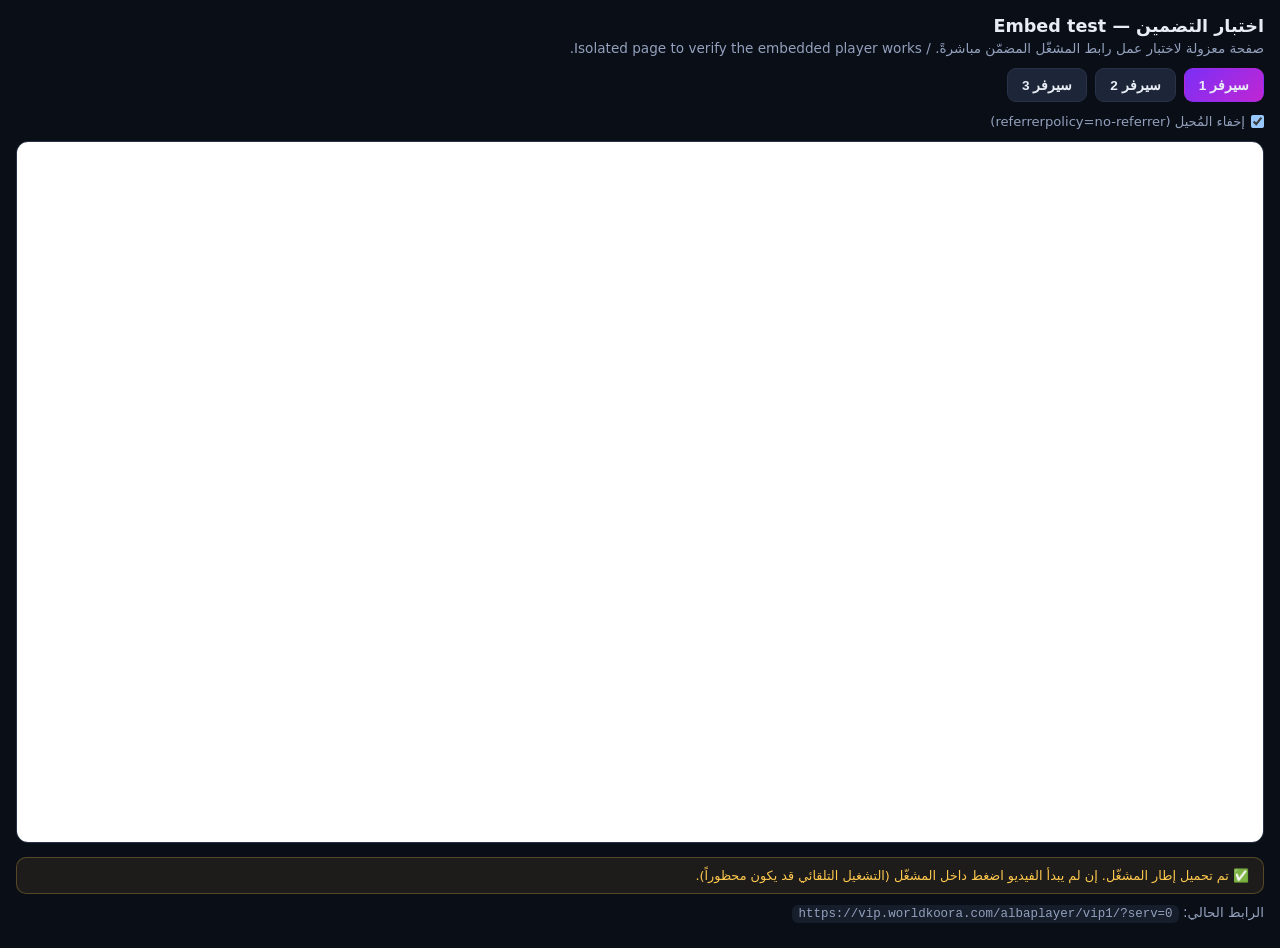
==== embed-test.html @ 7034cd56 "Add isolated embed-test page for verifying the embedded player - standalone embed-test.html: iframe " ====
<!DOCTYPE html>
<html lang="ar" dir="rtl">
<head>
  <meta charset="UTF-8" />
  <meta name="viewport" content="width=device-width, initial-scale=1.0" />
  <title>اختبار التضمين | Embed test</title>
  <style>
    :root { color-scheme: dark; }
    * { box-sizing: border-box; margin: 0; }
    body { font-family: system-ui, "Segoe UI", Tahoma, sans-serif; background: #0a0e17; color: #e8edf5; padding: 16px; }
    h1 { font-size: 1.1rem; margin-bottom: 4px; }
    p { color: #93a1bd; font-size: .85rem; margin-bottom: 12px; }
    .frame-box { position: relative; aspect-ratio: 16/9; background:#000; border:1px solid #283349; border-radius:12px; overflow:hidden; }
    iframe { width:100%; height:100%; border:0; display:block; }
    .row { display:flex; gap:8px; flex-wrap:wrap; margin:12px 0; }
    button, .opt { background:#1d2638; border:1px solid #283349; color:#e8edf5; padding:8px 14px; border-radius:9px; cursor:pointer; font-weight:700; font-size:.85rem; }
    button.active { background:linear-gradient(135deg,#7b2ff7,#c026d3); border-color:transparent; }
    label { display:flex; align-items:center; gap:6px; font-size:.82rem; color:#93a1bd; }
    code { background:#161d2b; padding:2px 6px; border-radius:6px; font-size:.78rem; }
    .note { margin-top:14px; font-size:.8rem; color:#ffc94d; background:rgba(255,201,77,.08); border:1px solid rgba(255,201,77,.25); padding:10px 14px; border-radius:10px; }
  </style>
</head>
<body>
  <h1>اختبار التضمين — Embed test</h1>
  <p>صفحة معزولة لاختبار عمل رابط المشغّل المضمّن مباشرةً. / Isolated page to verify the embedded player works.</p>

  <div class="row" id="servers"></div>
  <div class="row">
    <label><input type="checkbox" id="ref" checked /> إخفاء المُحيل (referrerpolicy=no-referrer)</label>
  </div>

  <div class="frame-box"><iframe id="f" allow="autoplay; encrypted-media; fullscreen; picture-in-picture" allowfullscreen></iframe></div>

  <div class="note" id="status">يجري التحميل… إن ظهرت الصفحة فارغة فقد يكون المصدر يحظر التضمين أو يتطلب نقرة لبدء التشغيل.</div>
  <p style="margin-top:10px">الرابط الحالي: <code id="cur"></code></p>

  <script>
    // Edit this to point at any embedded player URL you want to test.
    const BASE = "https://vip.worldkoora.com/albaplayer/vip1/";
    const PARAM = "serv";
    const SERVERS = 3;

    const f = document.getElementById("f");
    const cur = document.getElementById("cur");
    const ref = document.getElementById("ref");
    const serversEl = document.getElementById("servers");
    let active = 0;

    function url(i) {
      const u = new URL(BASE);
      u.searchParams.set(PARAM, i);
      return u.toString();
    }
    function load(i) {
      active = i;
      f.referrerPolicy = ref.checked ? "no-referrer" : "strict-origin-when-cross-origin";
      const src = url(i);
      f.src = src;
      cur.textContent = src;
      [...serversEl.children].forEach((b, idx) => b.classList.toggle("active", idx === i));
    }
    for (let i = 0; i < SERVERS; i++) {
      const b = document.createElement("button");
      b.textContent = "سيرفر " + (i + 1);
      b.onclick = () => load(i);
      serversEl.appendChild(b);
    }
    ref.onchange = () => load(active);
    f.addEventListener("load", () => {
      document.getElementById("status").textContent =
        "✅ تم تحميل إطار المشغّل. إن لم يبدأ الفيديو اضغط داخل المشغّل (التشغيل التلقائي قد يكون محظوراً).";
    });
    load(0);
  </script>
</body>
</html>
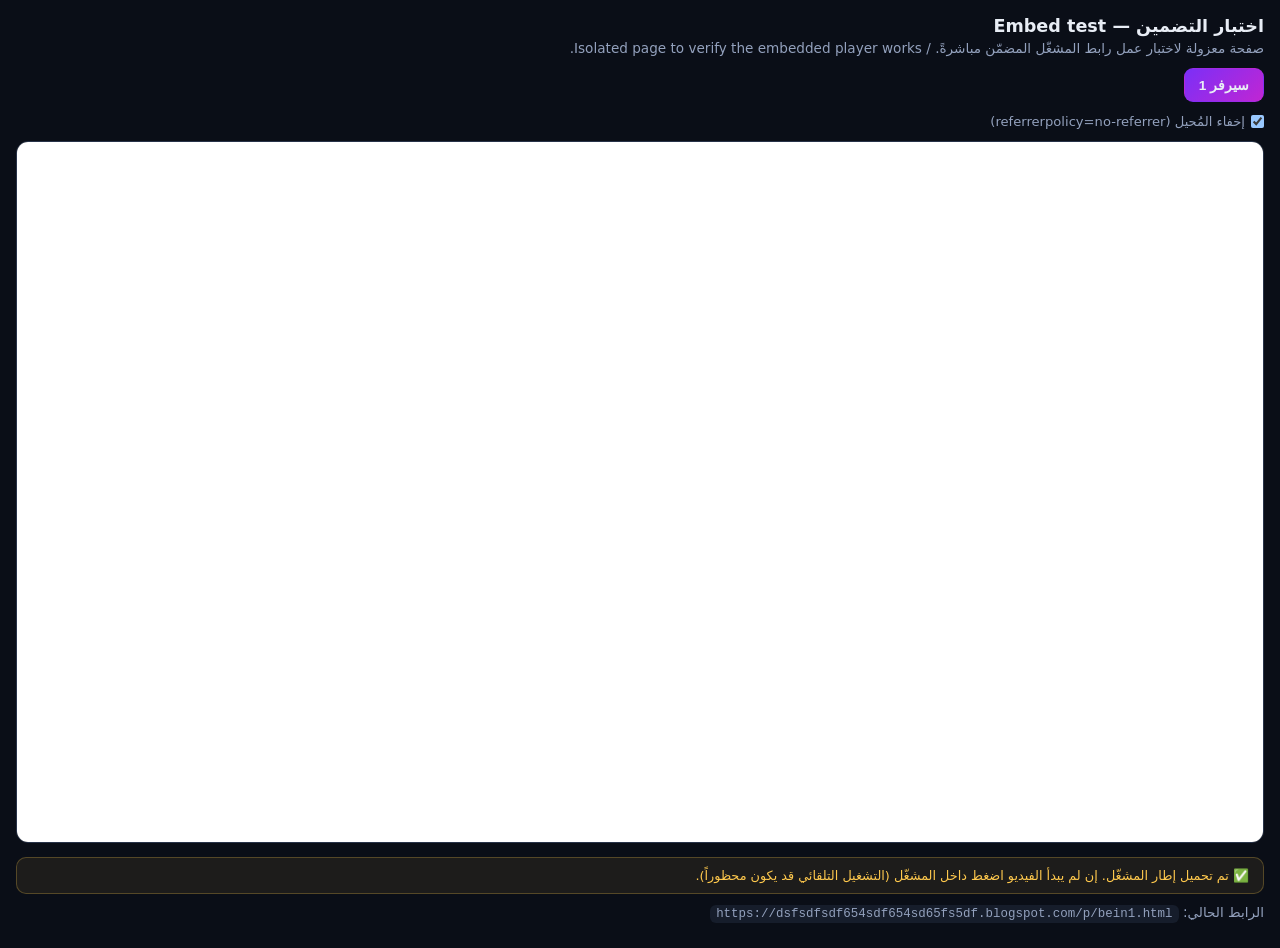
==== commit 47dda88a: "Point external embed channel at provided blogspot player (bein1) - bein1-embed channel + embed-test " ====
--- a/embed-test.html
+++ b/embed-test.html
@@ -36,9 +36,9 @@
 
   <script>
     // Edit this to point at any embedded player URL you want to test.
-    const BASE = "https://vip.worldkoora.com/albaplayer/vip1/";
-    const PARAM = "serv";
-    const SERVERS = 3;
+    const BASE = "https://dsfsdfsdf654sdf654sd65fs5df.blogspot.com/p/bein1.html";
+    const PARAM = "";   // empty = single fixed page (no ?serv= query)
+    const SERVERS = 1;
 
     const f = document.getElementById("f");
     const cur = document.getElementById("cur");
@@ -47,6 +47,7 @@
     let active = 0;
 
     function url(i) {
+      if (!PARAM) return BASE;
       const u = new URL(BASE);
       u.searchParams.set(PARAM, i);
       return u.toString();
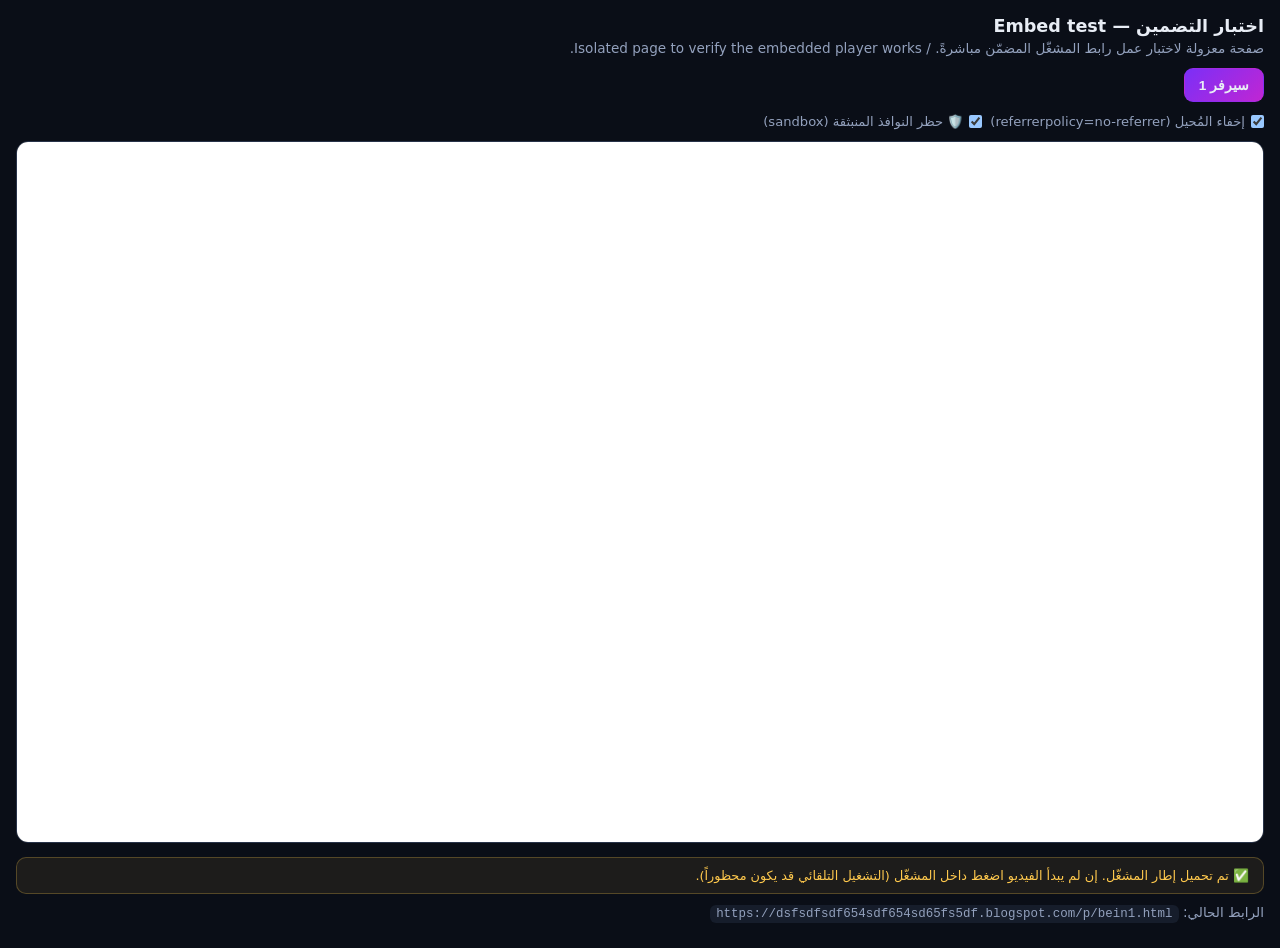
==== commit e272b010: "Block pop-up/redirect ads from the embedded player via iframe sandbox - add sandbox (no allow-popups" ====
--- a/embed-test.html
+++ b/embed-test.html
@@ -27,6 +27,7 @@
   <div class="row" id="servers"></div>
   <div class="row">
     <label><input type="checkbox" id="ref" checked /> إخفاء المُحيل (referrerpolicy=no-referrer)</label>
+    <label><input type="checkbox" id="sbx" checked /> 🛡️ حظر النوافذ المنبثقة (sandbox)</label>
   </div>
 
   <div class="frame-box"><iframe id="f" allow="autoplay; encrypted-media; fullscreen; picture-in-picture" allowfullscreen></iframe></div>
@@ -52,9 +53,13 @@
       u.searchParams.set(PARAM, i);
       return u.toString();
     }
+    const sbx = document.getElementById("sbx");
     function load(i) {
       active = i;
       f.referrerPolicy = ref.checked ? "no-referrer" : "strict-origin-when-cross-origin";
+      // Blocks pop-ups/redirects while keeping the player scripts alive.
+      if (sbx.checked) f.setAttribute("sandbox", "allow-scripts allow-same-origin allow-forms allow-presentation");
+      else f.removeAttribute("sandbox");
       const src = url(i);
       f.src = src;
       cur.textContent = src;
@@ -67,6 +72,7 @@
       serversEl.appendChild(b);
     }
     ref.onchange = () => load(active);
+    sbx.onchange = () => load(active);
     f.addEventListener("load", () => {
       document.getElementById("status").textContent =
         "✅ تم تحميل إطار المشغّل. إن لم يبدأ الفيديو اضغط داخل المشغّل (التشغيل التلقائي قد يكون محظوراً).";
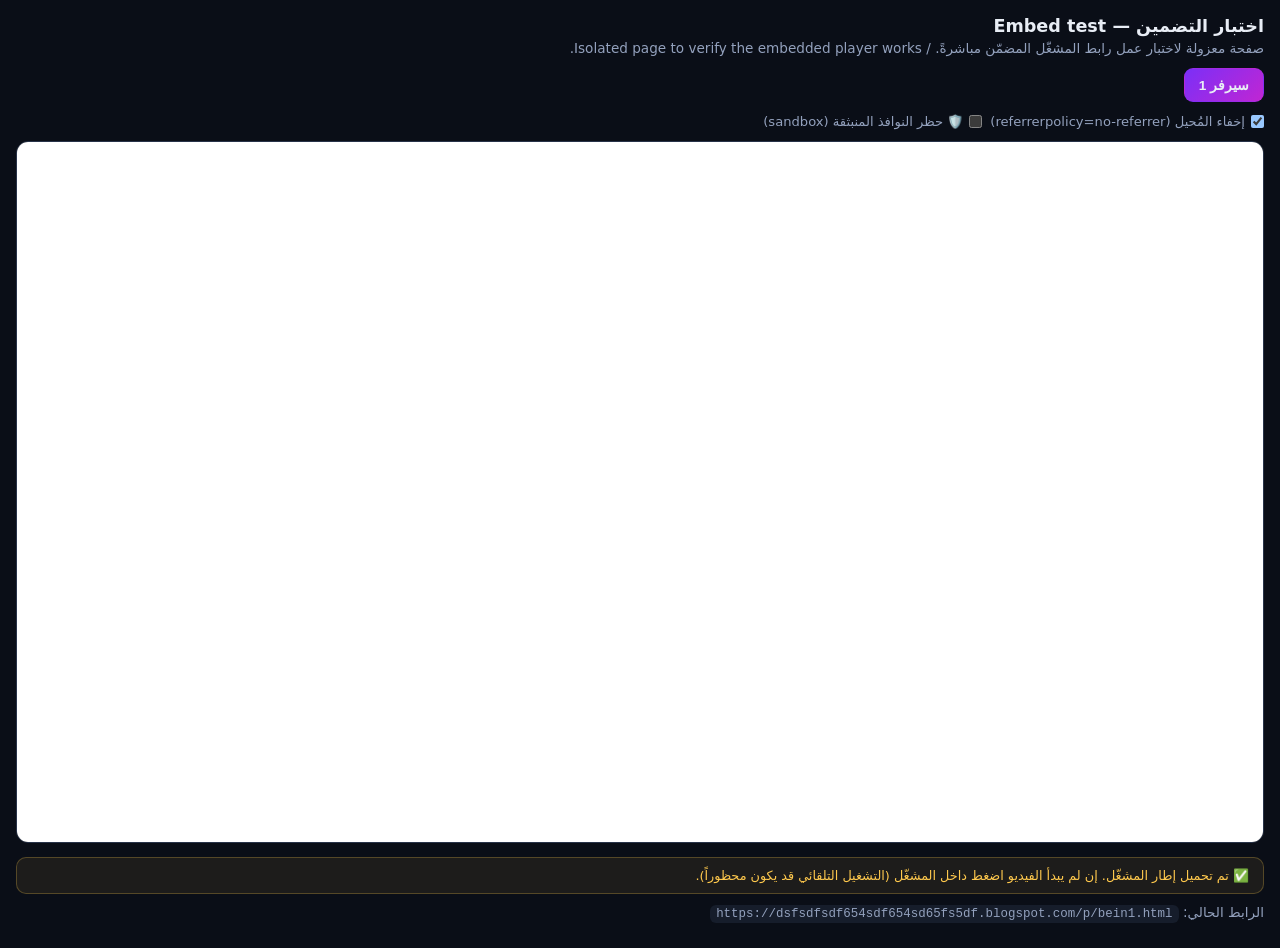
==== commit 859ba989: "Restore embed to exactly match known-good commit 9878075 - revert loadEmbed iframe markup to the 987" ====
--- a/embed-test.html
+++ b/embed-test.html
@@ -27,7 +27,7 @@
   <div class="row" id="servers"></div>
   <div class="row">
     <label><input type="checkbox" id="ref" checked /> إخفاء المُحيل (referrerpolicy=no-referrer)</label>
-    <label><input type="checkbox" id="sbx" checked /> 🛡️ حظر النوافذ المنبثقة (sandbox)</label>
+    <label><input type="checkbox" id="sbx" /> 🛡️ حظر النوافذ المنبثقة (sandbox)</label>
   </div>
 
   <div class="frame-box"><iframe id="f" allow="autoplay; encrypted-media; fullscreen; picture-in-picture" allowfullscreen></iframe></div>
